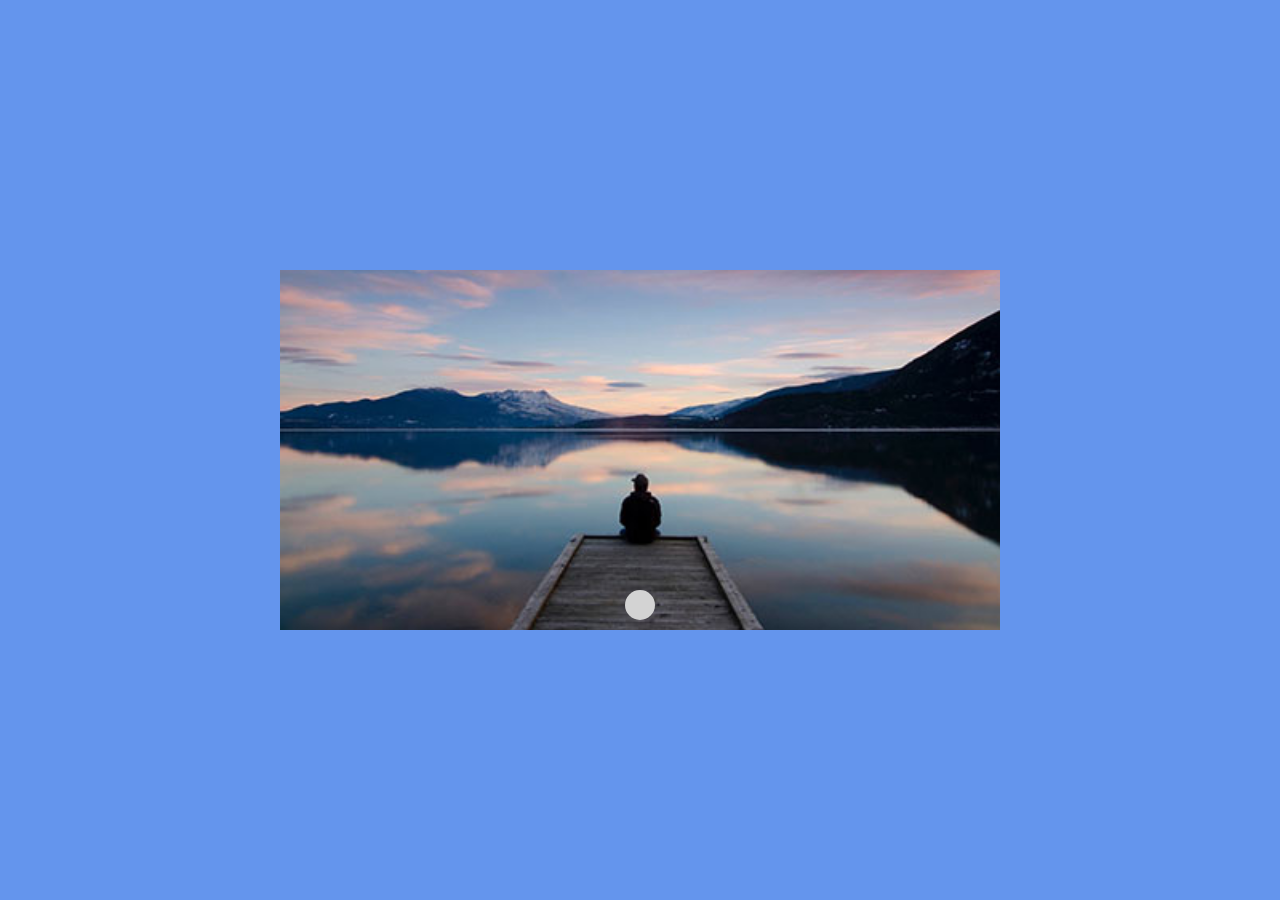
==== Bonus 1/index.html @ 7167a608 "bonus 1 init" ====
<!DOCTYPE html>
<html lang="en">
<head>
    <meta charset="UTF-8">
    <meta http-equiv="X-UA-Compatible" content="IE=edge">
    <meta name="viewport" content="width=device-width, initial-scale=1.0">
    <link rel="stylesheet" href="https://cdnjs.cloudflare.com/ajax/libs/font-awesome/6.1.1/css/all.min.css" integrity="sha512-KfkfwYDsLkIlwQp6LFnl8zNdLGxu9YAA1QvwINks4PhcElQSvqcyVLLD9aMhXd13uQjoXtEKNosOWaZqXgel0g==" crossorigin="anonymous" referrerpolicy="no-referrer" />
    <link rel="stylesheet" href="css/style.css">
    <title>Carousel</title>
</head>
<body>
    <div id="container">
        <div class="slider">
            
            <div id="previous" class="change previous d-none">
                <i class="fa-solid fa-angle-up"></i>
            </div>
            <div id="next" class="change next">
                <i class="fa-solid fa-angle-down"></i>
            </div>
        </div>
    </div>

    <script type="text/javascript" src="js/main.js"></script>
</body>
</html>
---- Bonus 1/css/style.css ----
* {
    margin: 0;
    padding: 0;
    box-sizing: border-box;
}

body {
    background-color: cornflowerblue;
}

#container {
    margin: auto;
    width: 100%;
    height: 100vh;
    display: flex;
    justify-content: center;
    align-items: center;
}

.slider {
    height: 40vh;
    width: 80vh;
    position: relative;
}

.card {
    width: 100%;
    height: 100%;
    display: none;
}

.card.show {
    display: block;
}

.card-img {
    height: 100%;
    width: 100%;
    object-fit:cover;
    object-position: center;
}

.change {
    position: absolute;
    font-size: 25px;
    width: 30px;
    height: 30px;
    background-color: lightgray;
    border-radius: 50%;
    display: flex;
    justify-content: center;
    align-items: center;
    left: 50%;
    transform:translateX(-50%);
    cursor: pointer;
}

.change.previous {
    top: 10px;
}

.change.next {
    bottom: 10px;
}

.d-none {
    display: none;
}
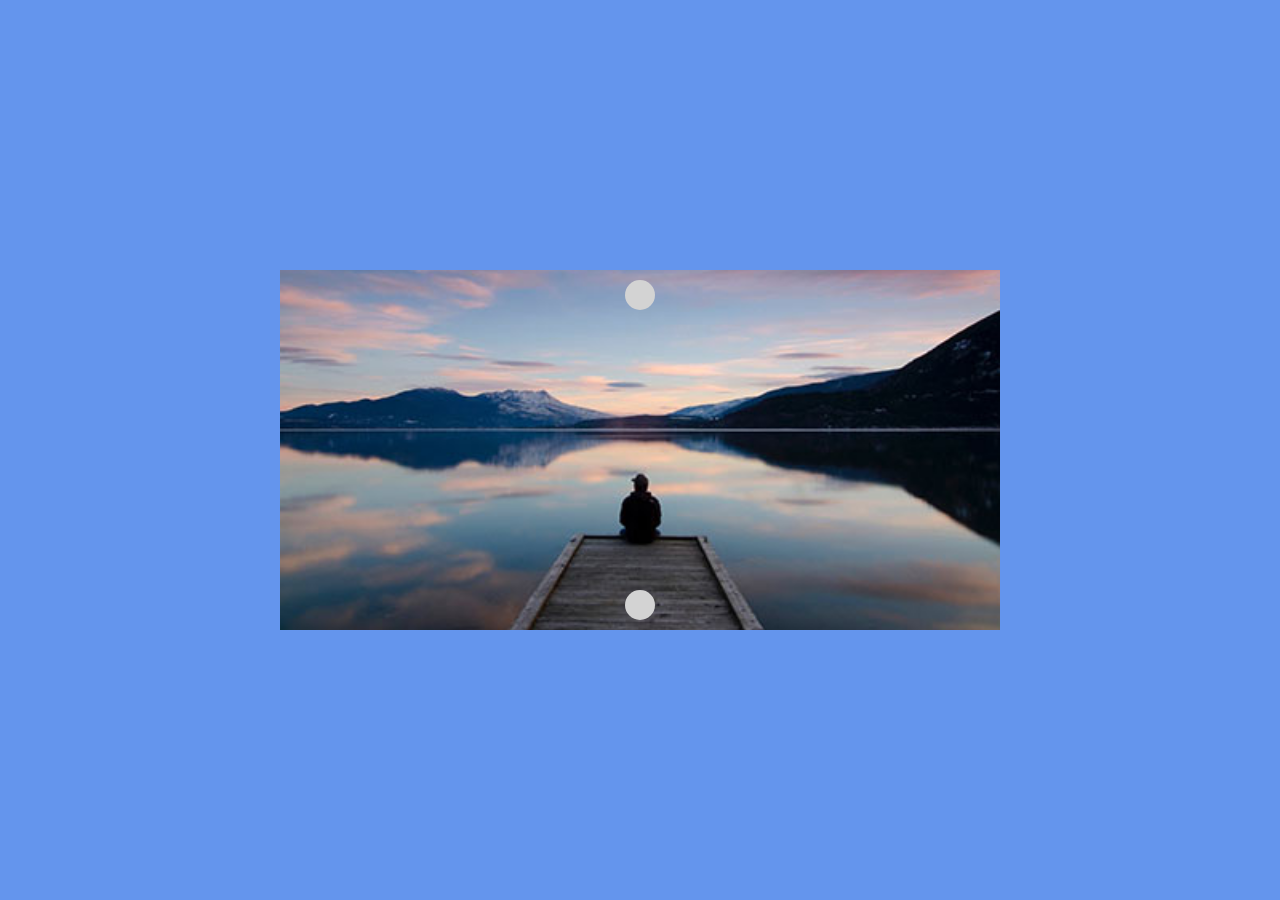
==== commit a0655658: "bonus 1 complete add: added conditions to setup a loop on both addEventListener before the addition " ====
--- a/Bonus 1/index.html
+++ b/Bonus 1/index.html
@@ -12,7 +12,7 @@
     <div id="container">
         <div class="slider">
             
-            <div id="previous" class="change previous d-none">
+            <div id="previous" class="change previous">
                 <i class="fa-solid fa-angle-up"></i>
             </div>
             <div id="next" class="change next">
